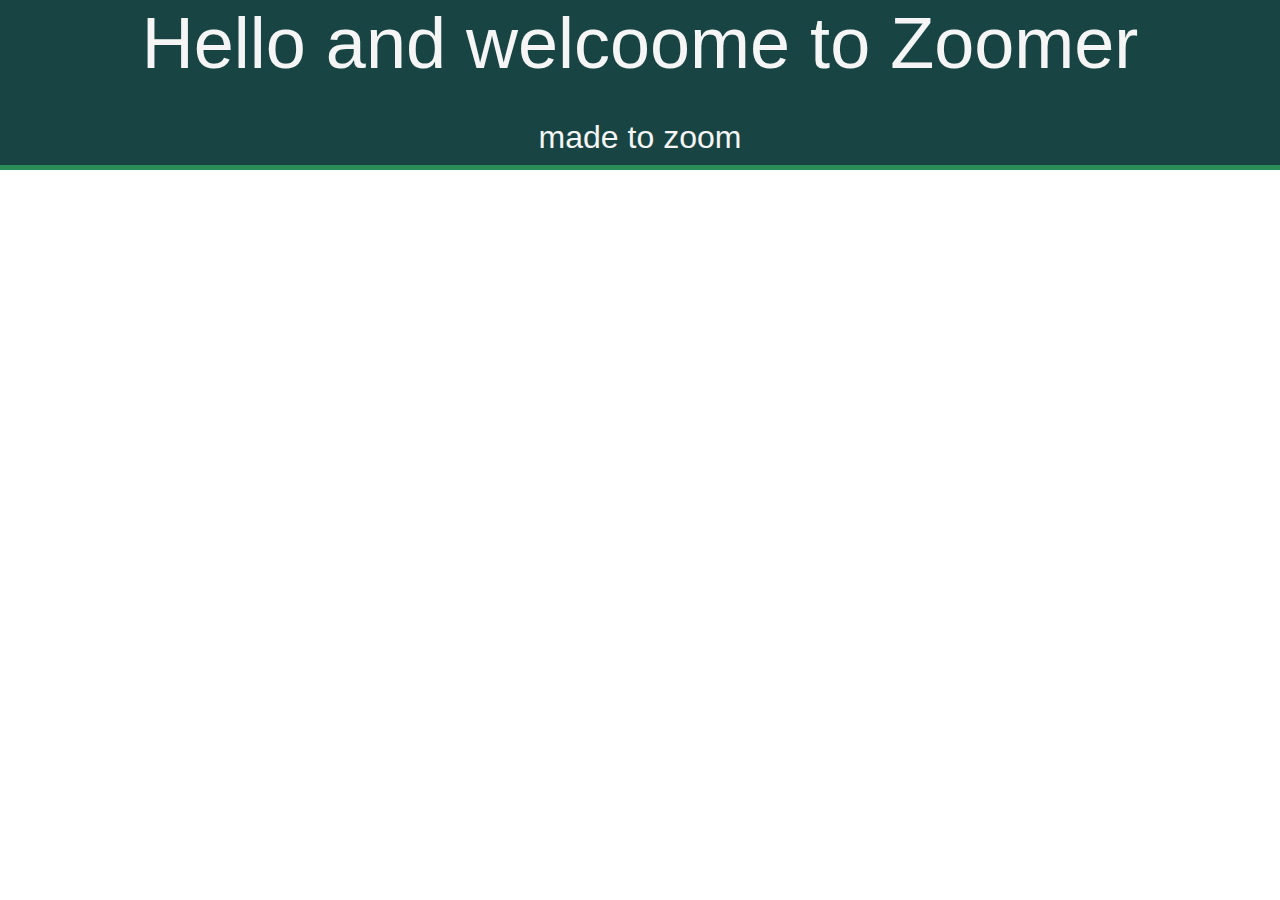
==== index.html @ 16b036af "first push" ====
<!DOCTYPE html>
<html lang="en">

<!--Connected to style.css and bootsrap-->

<head>
  <meta charset="UTF-8" />
  <meta name="viewport" content="width=device-width, initial-scale=1.0" />
  <meta http-equiv="X-UA-Compatible" content="ie=edge" />
  <link rel="stylesheet" href="style.css" />
  <link rel="stylesheet" href="https://stackpath.bootstrapcdn.com/bootstrap/4.3.1/css/bootstrap.min.css"
    integrity="sha384-ggOyR0iXCbMQv3Xipma34MD+dH/1fQ784/j6cY/iJTQUOhcWr7x9JvoRxT2MZw1T" crossorigin="anonymous">
  <title>Zoomer!</title>
</head>

<body>

  <!--header at the very top-->
  <header class="header">
    <h1 class="display-3">Hello and welcoome to Zoomer</h1> <br>
    <h2> made to zoom</h2>
  </header>
---- style.css ----
body {
    font-family: 'Open Sans', sans-serif;
    font-size: 16px;
    line-height: 1;
  }

  .header {
    text-align: center;
    background-color: rgb(24, 69, 68);
    color: whitesmoke;
    border-radius: 0;
    border-bottom: 5px solid rgb(40, 142, 85);
  }

  
  #footer{
    display: table;
    text-align: center;
    margin-left: auto;
    margin-right: auto;
    padding: 20px;
    color: forestgreen;
}
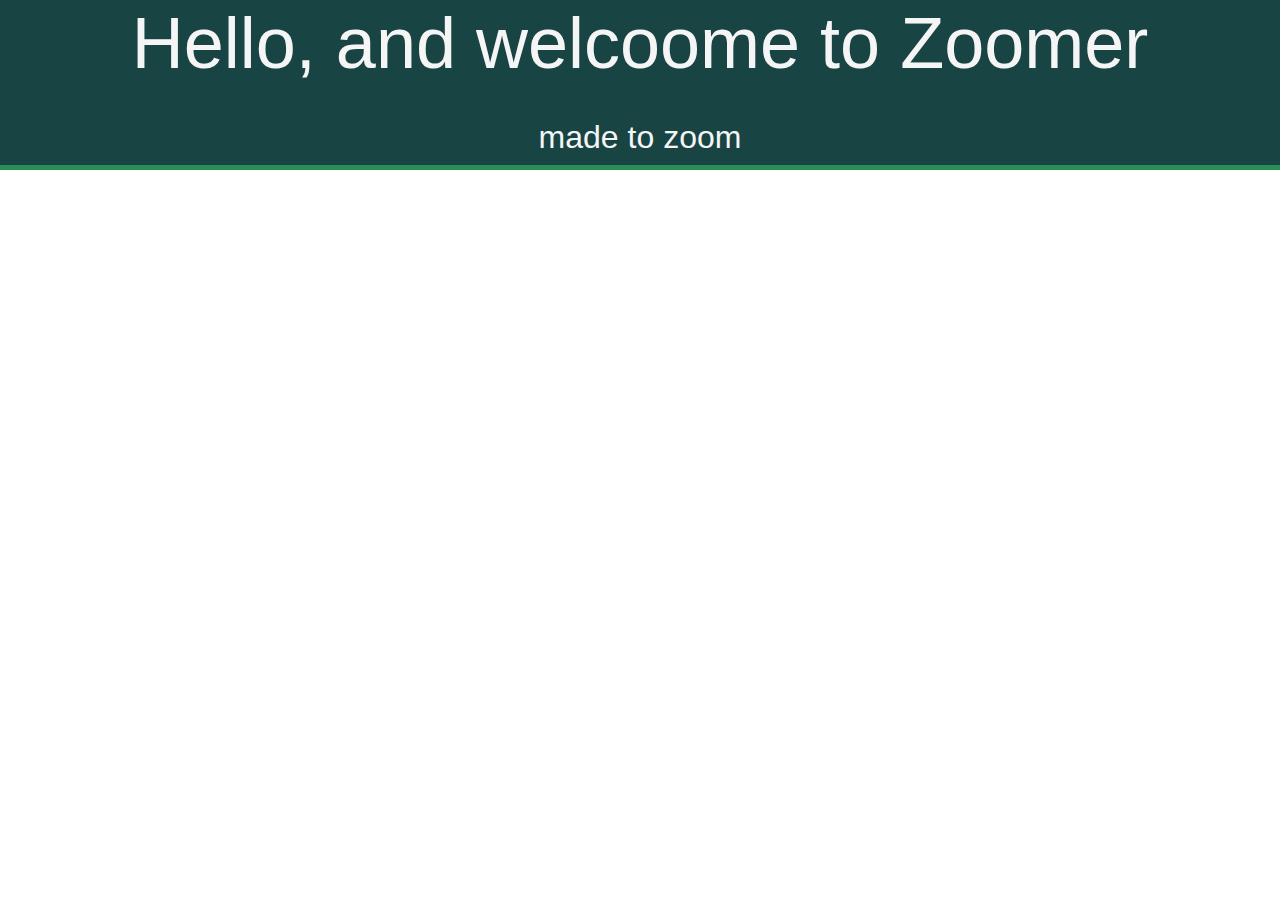
==== commit cfcdd566: "added to design" ====
--- a/index.html
+++ b/index.html
@@ -15,8 +15,8 @@
 
 <body>
 
-  <!--header at the very top-->
+  <!--header-->
   <header class="header">
-    <h1 class="display-3">Hello and welcoome to Zoomer</h1> <br>
+    <h1 class="display-3">Hello, and welcoome to Zoomer</h1> <br>
     <h2> made to zoom</h2>
   </header>--- a/style.css
+++ b/style.css
@@ -3,6 +3,7 @@
     font-size: 16px;
     line-height: 1;
   }
+
 
   .header {
     text-align: center;
@@ -12,6 +13,8 @@
     border-bottom: 5px solid rgb(40, 142, 85);
   }
 
+
+  
   
   #footer{
     display: table;
